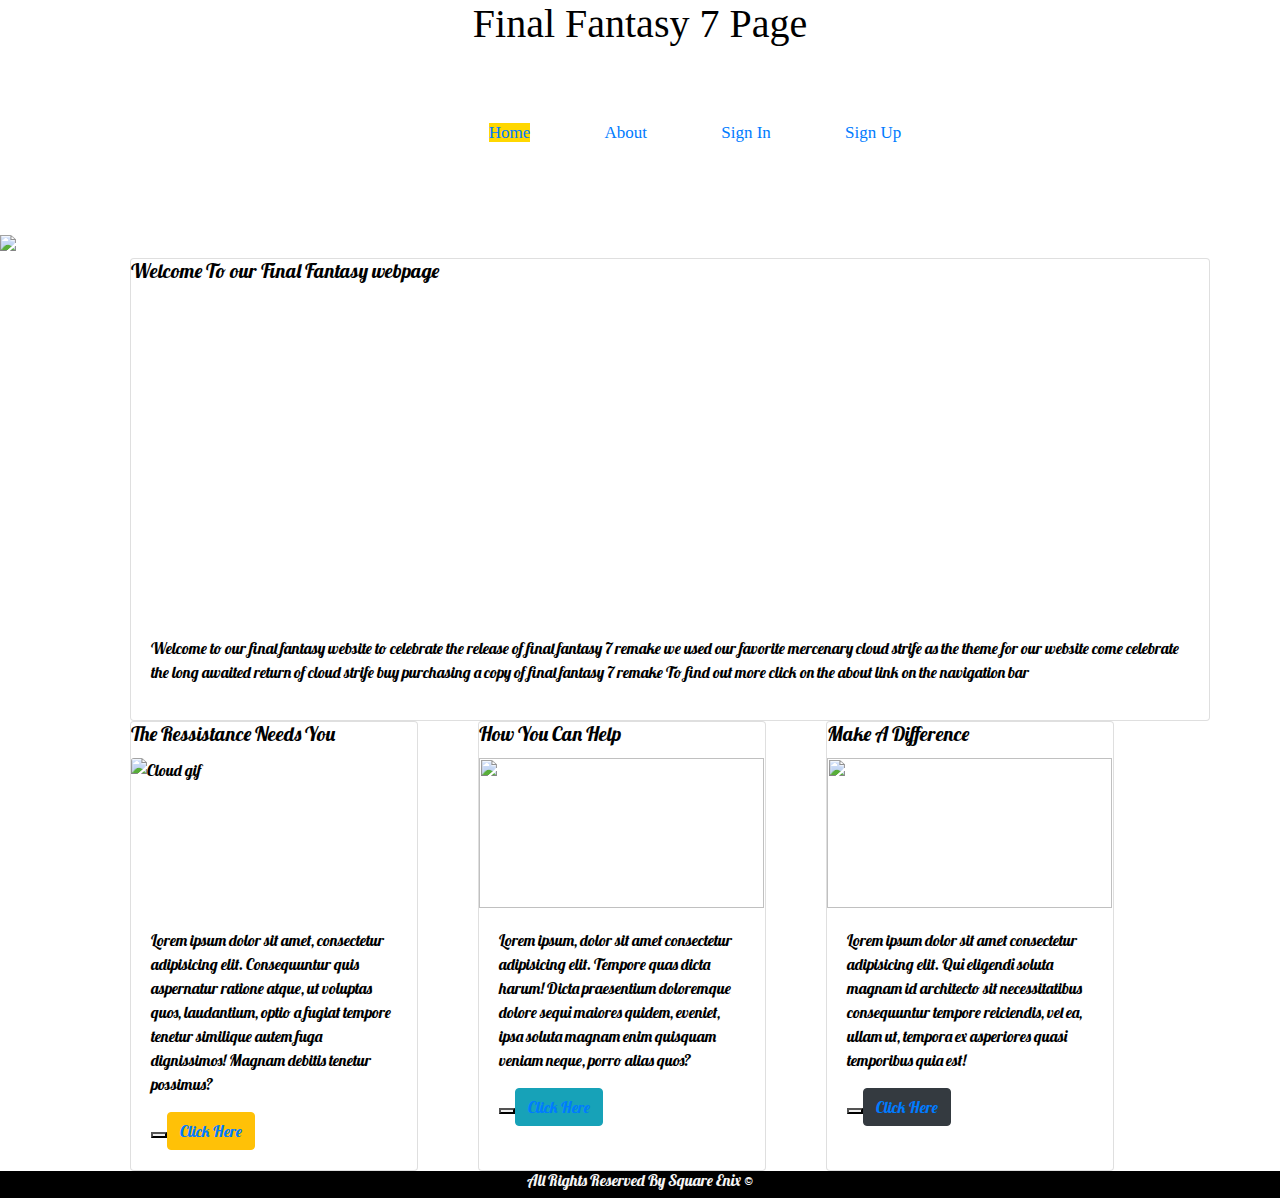
==== index.html @ 52270c57 "Complete" ====
<!DOCTYPE html>
<html lang="en">
<head>
    <meta charset="UTF-8">
    <meta name="viewport" content="width=device-width, initial-scale=1.0">
    <link rel="stylesheet" href="https://stackpath.bootstrapcdn.com/bootstrap/4.4.1/css/bootstrap.min.css" integrity="sha384-Vkoo8x4CGsO3+Hhxv8T/Q5PaXtkKtu6ug5TOeNV6gBiFeWPGFN9MuhOf23Q9Ifjh" crossorigin="anonymous">
    <link href="https://fonts.googleapis.com/css?family=Anton&display=swap" rel="stylesheet">
    <link href="https://fonts.googleapis.com/css?family=Lobster&display=swap" rel="stylesheet">
    <link href="https://fonts.googleapis.com/css?family=Permanent+Marker&display=swap" rel="stylesheet">
    <link rel="stylesheet" href="style.css">
    <title>Document</title>
</head>
<body>

        <header class="#">
            <h1>Final Fantasy 7 Page</h1>
            <div class="navContainment">

                <nav>
                <ul>
        
                <li><a class="current" href="#">Home</a></li>
                <li><a href="#">About</a></li>
                <li><a href="game.html">Sign In</a></li>
                <li><a href="gamev2.html">Sign Up</a></li>
                
                </ul>
                 </nav>


            </div>

        </header>
        <div class="banner">
            <h2>Fufil Your Duty</h2>
            <img src="img/FF7Header.jpg">
        </div>
        <div class="container">
        <div class="row">
            <div class="card">
                <h5 class="card-title">Welcome To our Final Fantasy webpage</h5>
                <img src>
                <div class="card-body">
                    <iframe width="560" height="315" src="https://www.youtube.com/embed/ERgrFVhL-n4" frameborder="0" allow="accelerometer; autoplay; encrypted-media; gyroscope; picture-in-picture" allowfullscreen></iframe>
                    <p>Welcome to our final fantasy website to celebrate the release of final fantasy 7 remake we used our favorite mercenary cloud strife as the theme for our website come celebrate the long awaited return of cloud strife buy purchasing a copy of final fantasy 7 remake
                        To find out more click on the about link on the navigation bar
                    </p>
                </div>
            </div>
          <div class="card" style="width: 18rem;">
            <h5 class="card-title">The Ressistance Needs You</h5>
            <img src="https://media.giphy.com/media/hpLIunxCbVUGIKPxmQ/giphy.gif" width="300" height="150" alt="Cloud gif" class="card-img-top">
           <div class="card-body">
               <p>Lorem ipsum dolor sit amet, consectetur adipisicing elit. Consequuntur quis aspernatur ratione atque, ut voluptas quos, laudantium, optio a fugiat tempore tenetur similique autem fuga dignissimos! Magnam debitis tenetur possimus?</p>
               <button><button type="button" class="btn btn-warning"><a href="game.html"> Click Here</button></button></a>
             </div>
           </div> 
          <div class="card" style="width: 18rem;">
              <h5 class="card-title">How You Can Help</h5>
              <img src="https://media.giphy.com/media/UWh41NItZRIQDuJ4f2/giphy.gif" width="285" height="150">
              <div class="card-body">
                  <p>Lorem ipsum, dolor sit amet consectetur adipisicing elit. Tempore quas dicta harum! Dicta praesentium doloremque dolore sequi maiores quidem, eveniet, ipsa soluta magnam enim quisquam veniam neque, porro alias quos?</p>
                  <button><button type="button" class="btn btn-info"><a href="game.html">Click Here</button></button> </a>
              </div>
          </div>
          <div class="card" style="width: 18rem;">
              <h5 class="card-title">Make A Difference</h5>
              <img src="https://media.giphy.com/media/UvQ2W4OYg3EKahV5Xe/giphy.gif" width="285" height="150" >
              <div class="card-body">
                  <p>Lorem ipsum dolor sit amet consectetur adipisicing elit. Qui eligendi soluta magnam id architecto sit necessitatibus consequuntur tempore reiciendis, vel ea, ullam ut, tempora ex asperiores quasi temporibus quia est!</p>
                  <button><button type="button" class="btn btn-dark"><a href="game.html">Click Here</button></button></a>
              </div>
                
              </a>
            </div>
        </div>
      </div>
      <footer>
          <h6>All Rights Reserved By Square Enix &copy;</h6>
      </footer>
    <script src="https://code.jquery.com/jquery-3.4.1.slim.min.js" integrity="sha384-J6qa4849blE2+poT4WnyKhv5vZF5SrPo0iEjwBvKU7imGFAV0wwj1yYfoRSJoZ+n" crossorigin="anonymous"></script>
    <script src="https://cdn.jsdelivr.net/npm/popper.js@1.16.0/dist/umd/popper.min.js" integrity="sha384-Q6E9RHvbIyZFJoft+2mJbHaEWldlvI9IOYy5n3zV9zzTtmI3UksdQRVvoxMfooAo" crossorigin="anonymous"></script>
    <script src="https://stackpath.bootstrapcdn.com/bootstrap/4.4.1/js/bootstrap.min.js" integrity="sha384-wfSDF2E50Y2D1uUdj0O3uMBJnjuUD4Ih7YwaYd1iqfktj0Uod8GCExl3Og8ifwB6" crossorigin="anonymous"></script>
</body>
</html>
---- style.css ----
body{
    font-family: 'Lobster', cursive;
    background-image: url("img/FF7.jpg");
    background-repeat: no-repeat;
    background-size: cover;
    background-position: center;
    color: black;
}
header{
    background-image: url(img/Gang.jpg);
    font-family: 'Permanent Marker', cursive;
    color: black;
    width: 100%;
    margin: 0%;
}
h1{
    text-align: center;

}
footer{
    background: black;
    background-size: cover;
    text-align: center;
    color:whitesmoke;
    position: absolute;
    width: 100%;
    
}
.navContainment{
    color: #f2f2f2;
    text-align: center;
    padding: 14px 16px;
    text-decoration: none;
    font-size: 17px;
}
.logo{

    float: left;
}
nav ul{
    margin: -20;
    padding: -20;
    list-style: none;
}
nav li{
    display: inline-block;
    margin-left: 70px;
    padding-top: 50px;
}
.card{
    margin-left: 60px;
}
h5{
    color: black;
}
h1{
    color: black;
}
.banner{
    background-image: url(img/FF7Header.jpg);
    background-position: center;
    box-sizing: content-box;
    font-size: 24px;
}
h2{
    color: white;
    text-align: center;
}
/* .banner > .banner-image{
    width: 100%;
    display: block;
    height: 60%;
} */
.navContainment .current{
    background-color: gold;
}
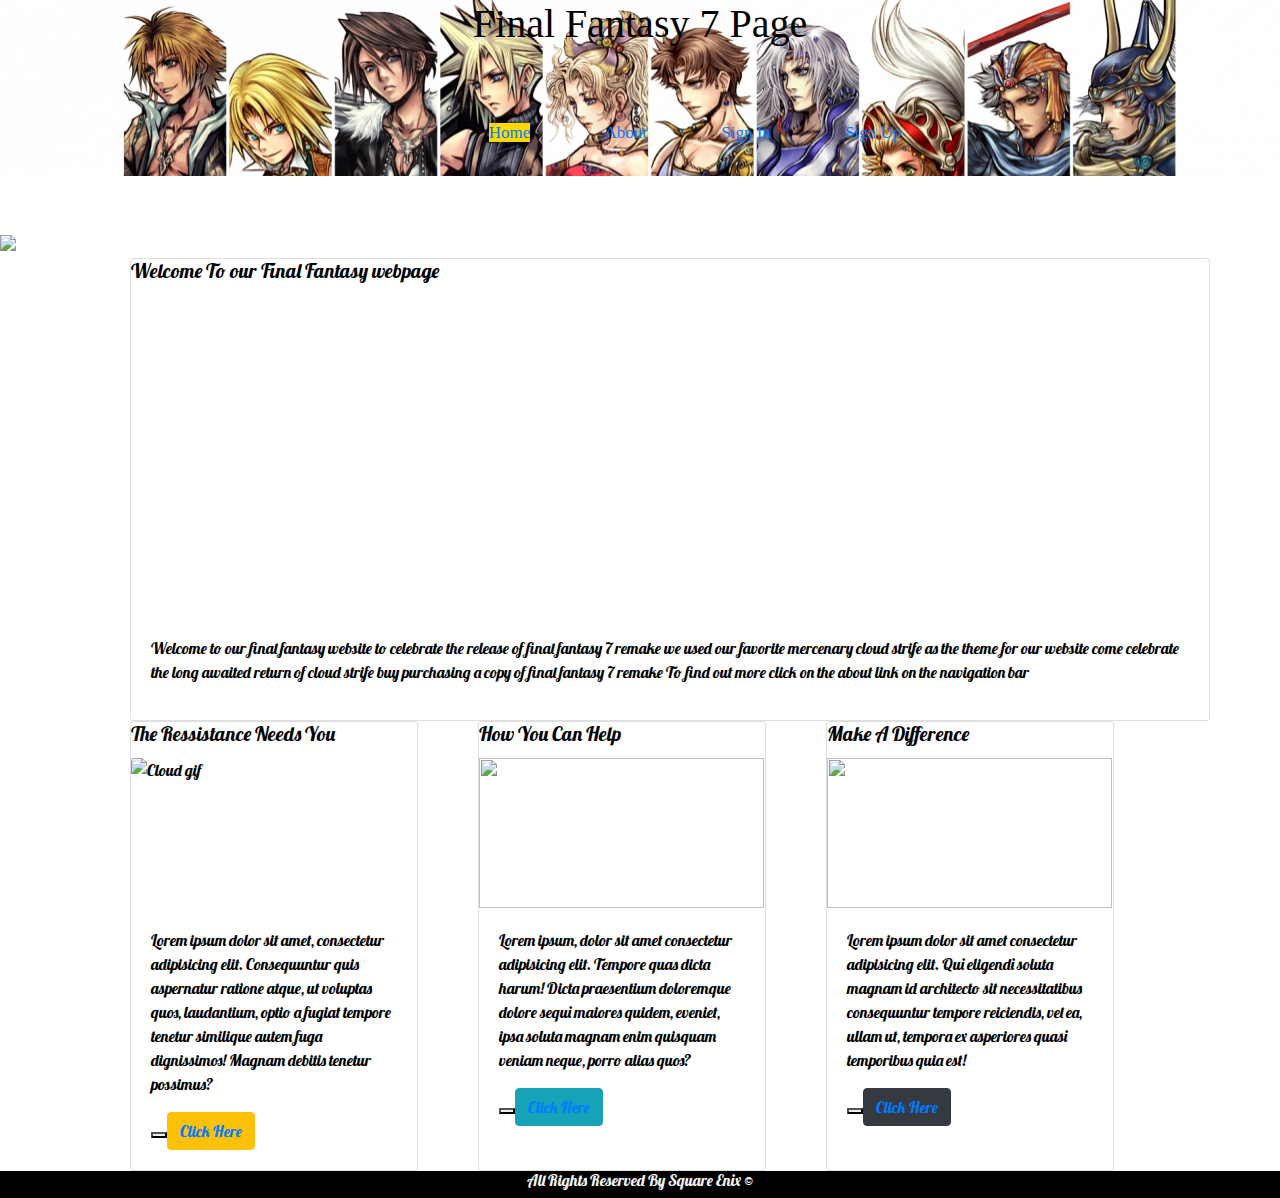
==== commit 00d7baf0: "fixed it?" ====
--- a/index.html
+++ b/index.html
@@ -32,7 +32,7 @@
 
         </header>
         <div class="banner">
-            <h2>Fufil Your Duty</h2>
+            <h2>Fulfil Your Duty</h2>
             <img src="img/FF7Header.jpg">
         </div>
         <div class="container">
--- a/style.css
+++ b/style.css
@@ -7,7 +7,7 @@
     color: black;
 }
 header{
-    background-image: url(img/Gang.jpg);
+    background: url(img/gang.jpg);
     font-family: 'Permanent Marker', cursive;
     color: black;
     width: 100%;
